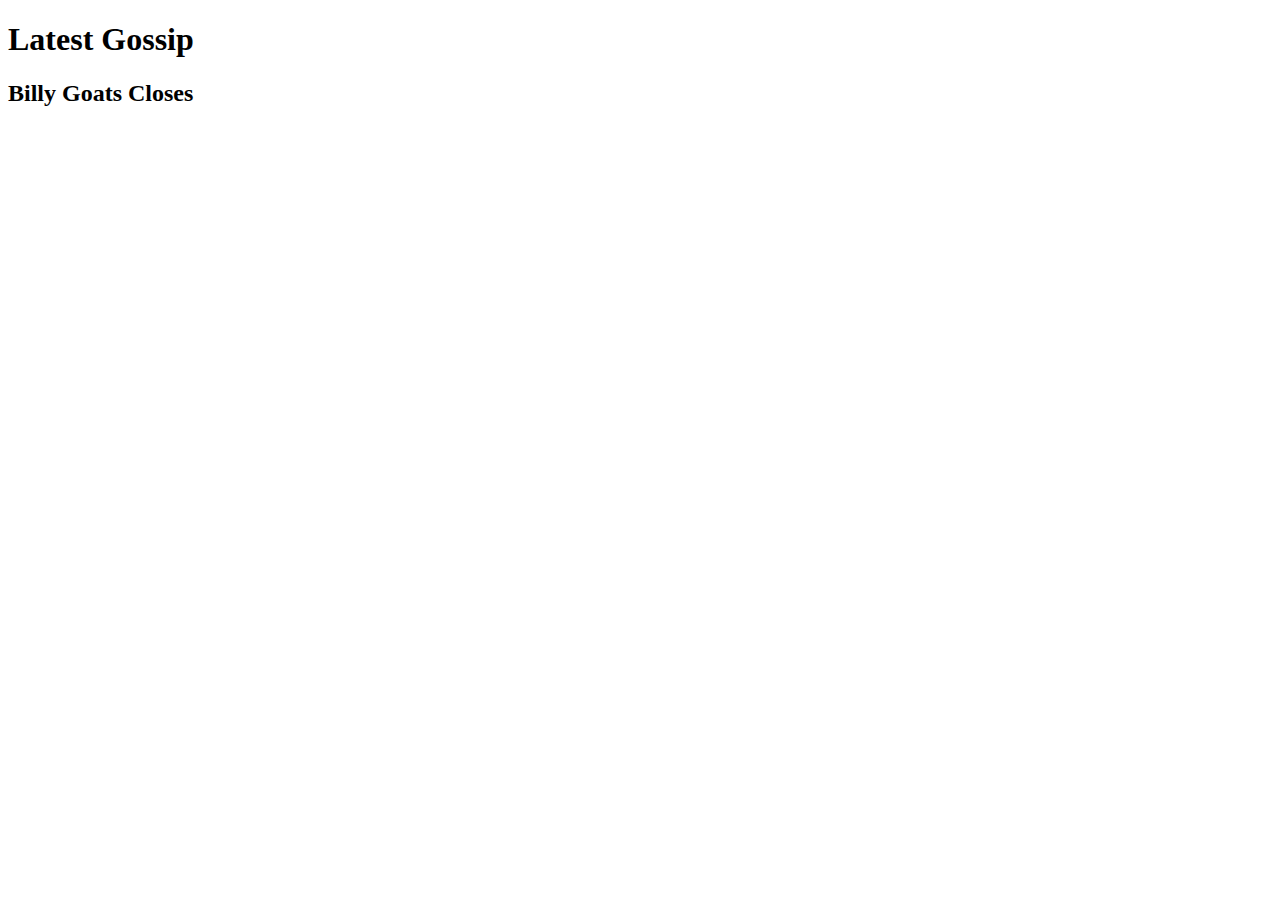
==== gossip.html @ bd27d481 "gossip1" ====
<!DOCTYPE html>
<html>
  <head>
    <title>Latest Gossip</title>
  </head>
  <body>
    <h1 id="missedit">Latest Gossip</h1>
    <h2 id="storytitle1">Billy Goats Closes</h2>
    <p id="story1">
<!--       Taylor Swift’s best friend, known to some as Karlie Kloss, stopped by the Flatiron School to see what the students were working on. People attempted to ask her questions but usually ended up filming snapchat stories instead. Taylor Swift’s best friend was asked many personal  questions about her friendship with the pop sensation. The Flatiron teachers ended the meeting with Karlie early, so that the students could focus on some real coding.When Kloss was asked about the encounter, “I was so excited to meet these celebrities, I’ve heard so much about them! My one regret was that I was asked to leave so quickly”.  -->

    </p>
  </body>
</html>
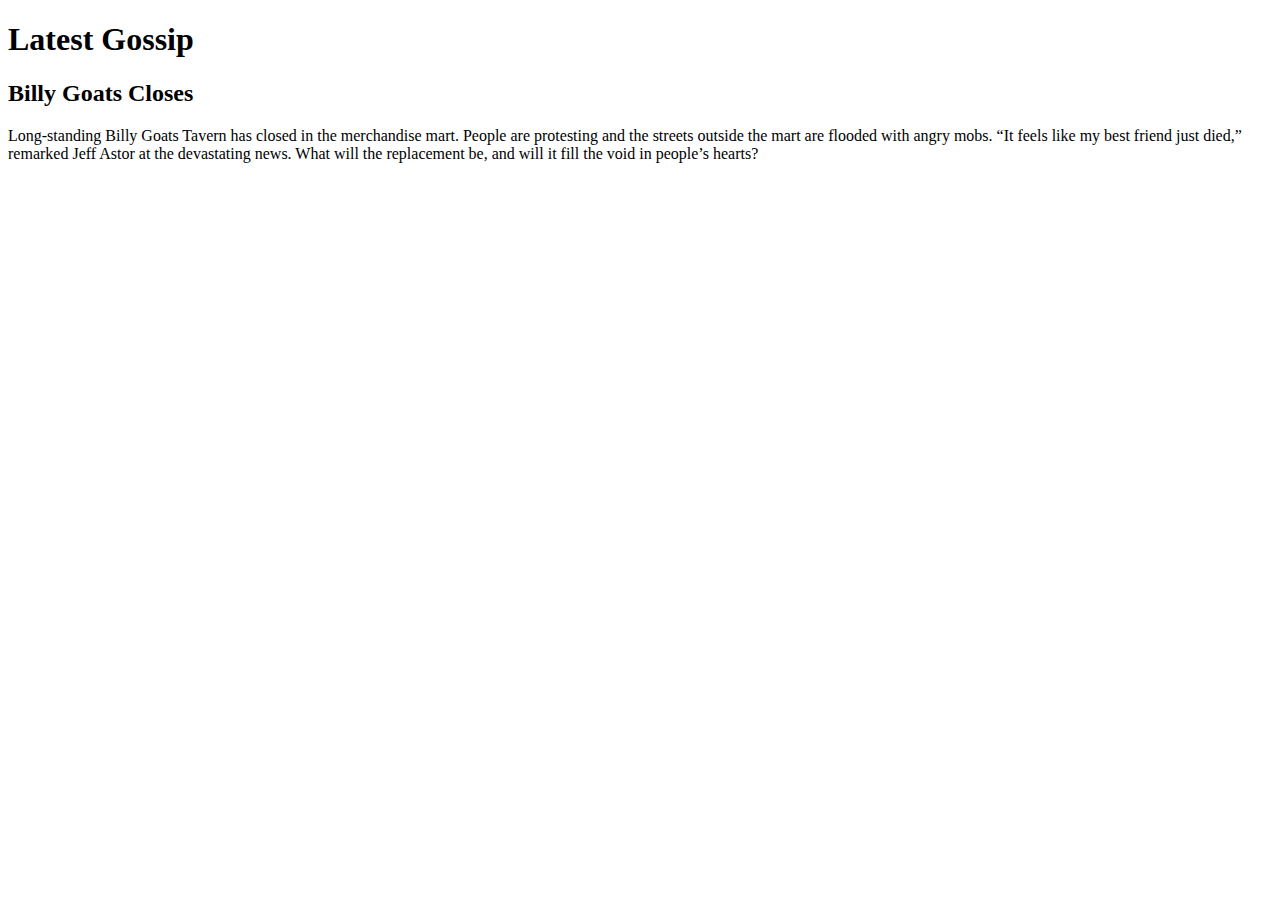
==== commit c80a3e7f: "wha" ====
--- a/gossip.html
+++ b/gossip.html
@@ -4,11 +4,10 @@
     <title>Latest Gossip</title>
   </head>
   <body>
-    <h1 id="missedit">Latest Gossip</h1>
-    <h2 id="storytitle1">Billy Goats Closes</h2>
-    <p id="story1">
-<!--       Taylor Swift’s best friend, known to some as Karlie Kloss, stopped by the Flatiron School to see what the students were working on. People attempted to ask her questions but usually ended up filming snapchat stories instead. Taylor Swift’s best friend was asked many personal  questions about her friendship with the pop sensation. The Flatiron teachers ended the meeting with Karlie early, so that the students could focus on some real coding.When Kloss was asked about the encounter, “I was so excited to meet these celebrities, I’ve heard so much about them! My one regret was that I was asked to leave so quickly”.  -->
-
+    <h1 id="latest">Latest Gossip</h1>
+    <h2 id="bgc">Billy Goats Closes</h2>
+    <p id="bgp">
+      Long-standing Billy Goats Tavern has closed in the merchandise mart. People are protesting and the streets outside the mart are flooded with angry mobs. “It feels like my best friend just died,” remarked Jeff Astor at the devastating news. What will the replacement be, and will it fill the void in people’s hearts?
     </p>
   </body>
 </html>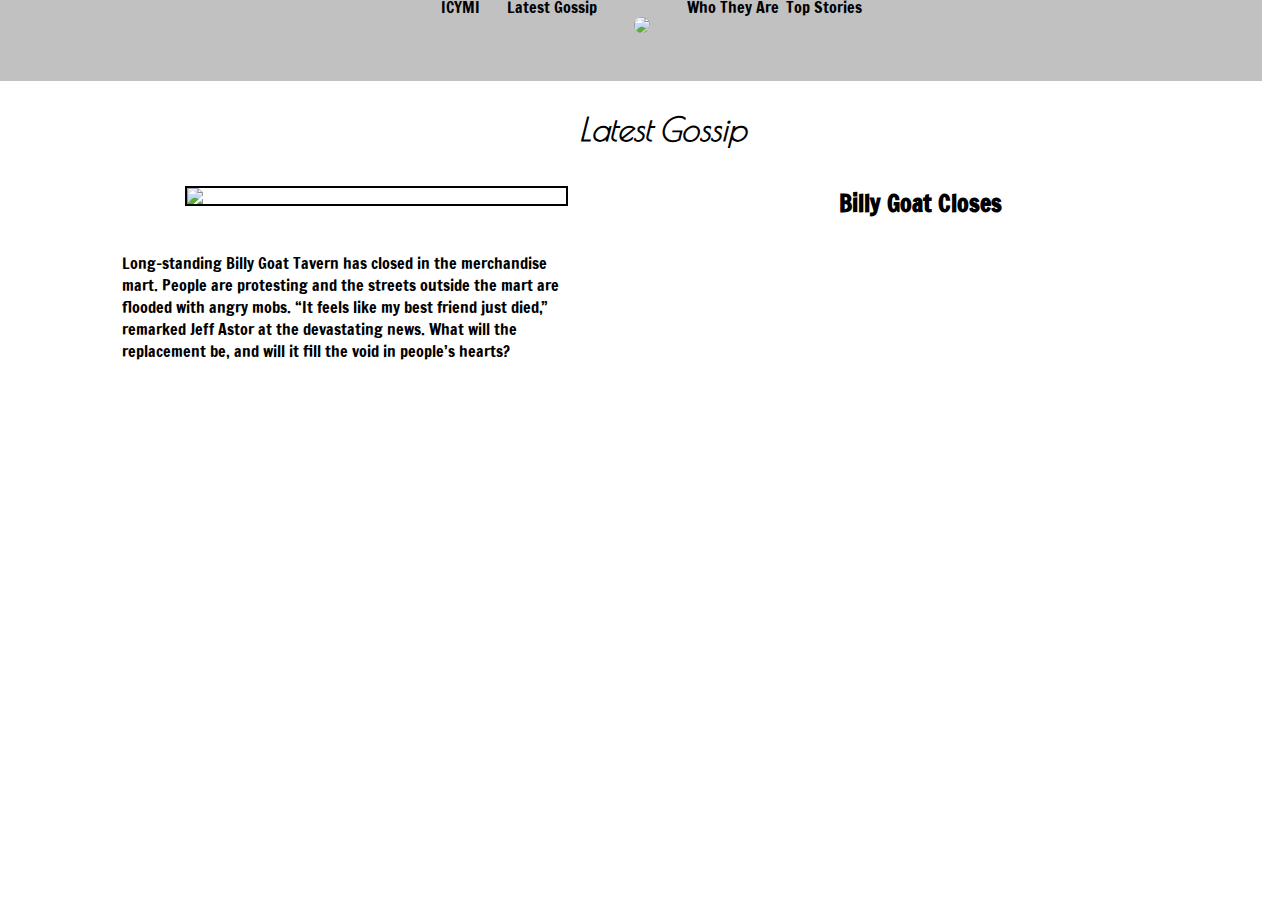
==== commit 45526144: "yass" ====
--- a/gossip.html
+++ b/gossip.html
@@ -2,12 +2,30 @@
 <html>
   <head>
     <title>Latest Gossip</title>
+    <link rel="stylesheet" type="text/css" href="css/cro.css">
+    <link rel="stylesheet" href="/index-style.css">
   </head>
   <body>
+    <div id="gossip" class="buttons">
+    <ul>
+      <li><a class="bumpup" href="/icymi.html">ICYMI</a></li>
+      <li><a class="bumpup" href="/gossip.html">Latest Gossip</a></li>
+      <li id="flat"><a href="/index.html"><img src="http://blog.flatironschool.com/wp-content/uploads/2015/03/FS_Circle_Slashes.png" id="logo"></a></li>
+      <li><a class="bumpup" href="/who_they_are.html">Who They Are</a></li>
+      <li><a class="bumpup" href="/stories.html">Top Stories</a></li>
+    </ul>
+  </div>
+    <div class="gossip">
     <h1 id="latest">Latest Gossip</h1>
-    <h2 id="bgc">Billy Goats Closes</h2>
-    <p id="bgp">
-      Long-standing Billy Goats Tavern has closed in the merchandise mart. People are protesting and the streets outside the mart are flooded with angry mobs. “It feels like my best friend just died,” remarked Jeff Astor at the devastating news. What will the replacement be, and will it fill the void in people’s hearts?
+    
+     <div class="bg">
+    <img id="billy" src="http://www.signs3.com/site/wp-content/uploads/2013/03/work-nathan-014.jpg">
+   <h2 id="bgc">Billy Goat Closes</h2>
+       <p id="bgp">
+      
+      Long-standing Billy Goat Tavern has closed in the merchandise mart. People are protesting and the streets outside the mart are flooded with angry mobs. “It feels like my best friend just died,” remarked Jeff Astor at the devastating news. What will the replacement be, and will it fill the void in people’s hearts?
     </p>
+      </div>
+      </div>
   </body>
 </html>--- a/css/cro.css
+++ b/css/cro.css
@@ -0,0 +1,95 @@
+@import url(http://fonts.googleapis.com/css?family=Poiret+One|Francois+One);
+h1{
+  font-family: Poiret One;
+  font-style: italic;
+  text-align: center;
+  margin-left: 3.5%;
+  margin-bottom: 3%;
+  margin-top: 110px;
+  
+}
+
+ul li {
+  display: inline-block;
+  width: 33%;
+  list-style-type: none;
+  text-align: center;
+  font-family: Francois One;
+  margin-bottom: 1%;
+}
+
+img{
+  border-radius: 100%;
+  border: dashed 2px black;
+}
+
+#flat img{
+  border: none;
+  width: 40%;
+  margin: auto;
+}
+
+#flat{
+  width: 10%;
+}
+
+div.buttons{
+  background-color: #C1C1C1;
+  top: 0;
+  position: absolute;
+  height: 75px;
+  padding-bottom: 6px;
+  width: 100%;
+  margin-left: -10px;
+}
+
+.clearfix:after {
+     visibility: hidden;
+     display: block;
+     font-size: 0;
+     content: " ";
+     clear: both;
+     height: 0;
+     }
+
+.bumpup{
+  top: -20px;
+  position: relative;
+  text-decoration: none;
+  color: black;
+}
+
+img#billy{
+  border-radius: 0%;
+  border: solid black 2px;
+  width: 30%;
+  float: left;
+  margin: 0 auto;
+  margin-left: 14%;
+}
+
+h2{
+  font-family: "Francois One";
+  text-align: center;
+  margin-top: 2%;
+}
+
+#bgp{
+  float: left;
+  width: 35%;
+  font-family: Francois One;
+  margin: auto;
+  margin-top: 1%;
+  text-align: left;
+  padding: 0 0 0 9%;
+}
+
+div.gossip{
+  margin: auto;
+  text-align: center;
+}
+
+
+/* div.buttons ul li:nth-child(3){
+  width: 25%;
+} */--- a/index-style.css
+++ b/index-style.css
@@ -0,0 +1,111 @@
+@import url(http://fonts.googleapis.com/css?family=Poiret+One|Francois+One);
+.buttons{
+  margin: 0 auto;
+  width: 100%;
+  text-align: center;
+}
+.buttons ul li{
+  list-style: none;
+  display: inline-block;
+  width: 10%;
+}
+.buttons ul li:nth-child(3){
+  width: 25%;
+}
+.buttons ul li:nth-child(1), .buttons ul li:nth-child(2){
+  margin-right: -3%;
+}
+.buttons ul li:nth-child(4), .buttons ul li:nth-child(5){
+  margin-left: -3%;
+}
+.buttons ul li a img{
+  width: 50%;
+}
+div.intro{
+  width: 70%;
+  margin: 0 auto;
+  margin-top: 10%; 
+  background-color: #C1C1C1; 
+  padding: 2% 4%;
+  text-align: justify;
+}
+
+div.intro p{
+    font-family: "Francois One";
+  text-align: center;
+}
+
+div.images{
+  width: 85%;
+  margin: 0 auto;
+  margin-top: 5%;
+}
+
+#ft{
+  margin-bottom: -8%;
+  font-size: 4em;
+  font-weight: bold;
+}
+/* #logo{
+  width: 25%;
+  height: 25%;
+} */
+
+
+/* stuff I added */
+#flat img{
+  border: none;
+  width: 40%;
+  margin: auto;
+}
+
+#flat{
+  width: 10%;
+}
+
+div.buttons{
+  background-color: #C1C1C1;
+  top: 0;
+  position: absolute;
+  height: 75px;
+  padding-bottom: 6px;
+  width: 100%;
+  margin-left: -10px;
+}
+
+.clearfix:after {
+     visibility: hidden;
+     display: block;
+     font-size: 0;
+     content: " ";
+     clear: both;
+     height: 0;
+     }
+
+.bumpup{
+  top: -20px;
+  position: relative;
+  text-decoration: none;
+  color: black;
+}
+
+ul.index li {
+  display: inline-block;
+  width: 24%;
+  list-style-type: none;
+  text-align: center;
+  font-family: Francois One;
+  margin-bottom: 1%;
+}
+
+#celeb ul li img{
+  width: 81%;
+}
+#mains ul li img{
+  width: 90%;
+}
+
+#gossip{
+  margin-left: -2%;
+}
+
